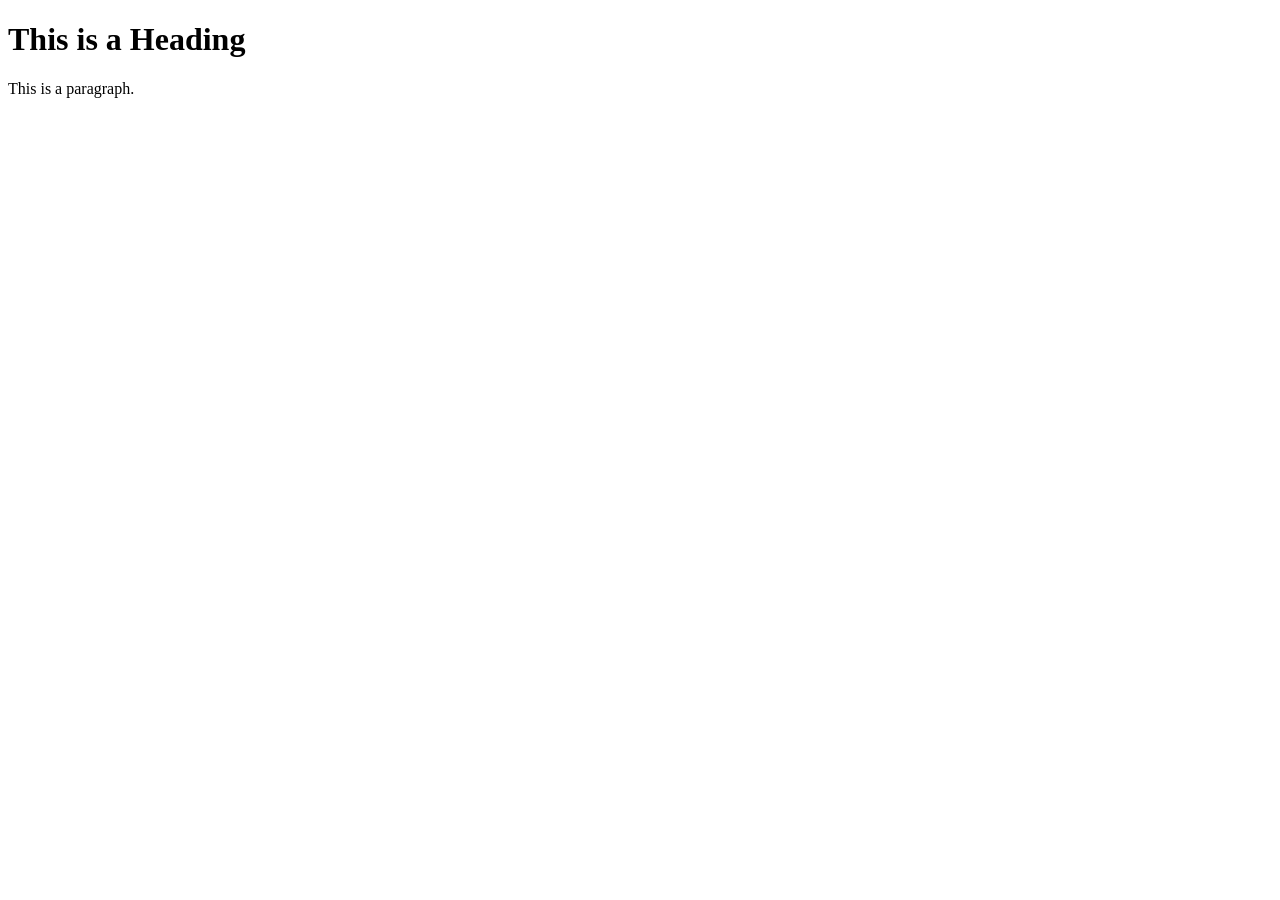
==== index.html @ 324f2b22 "Add files via upload" ====
<!DOCTYPE html>
<html>
<head>
<title>Page Title</title>
<link rel="stylesheet" href="css/style.css">
</head>
<body>

<h1>This is a Heading</h1>
<p>This is a paragraph.</p>

</body>
</html>
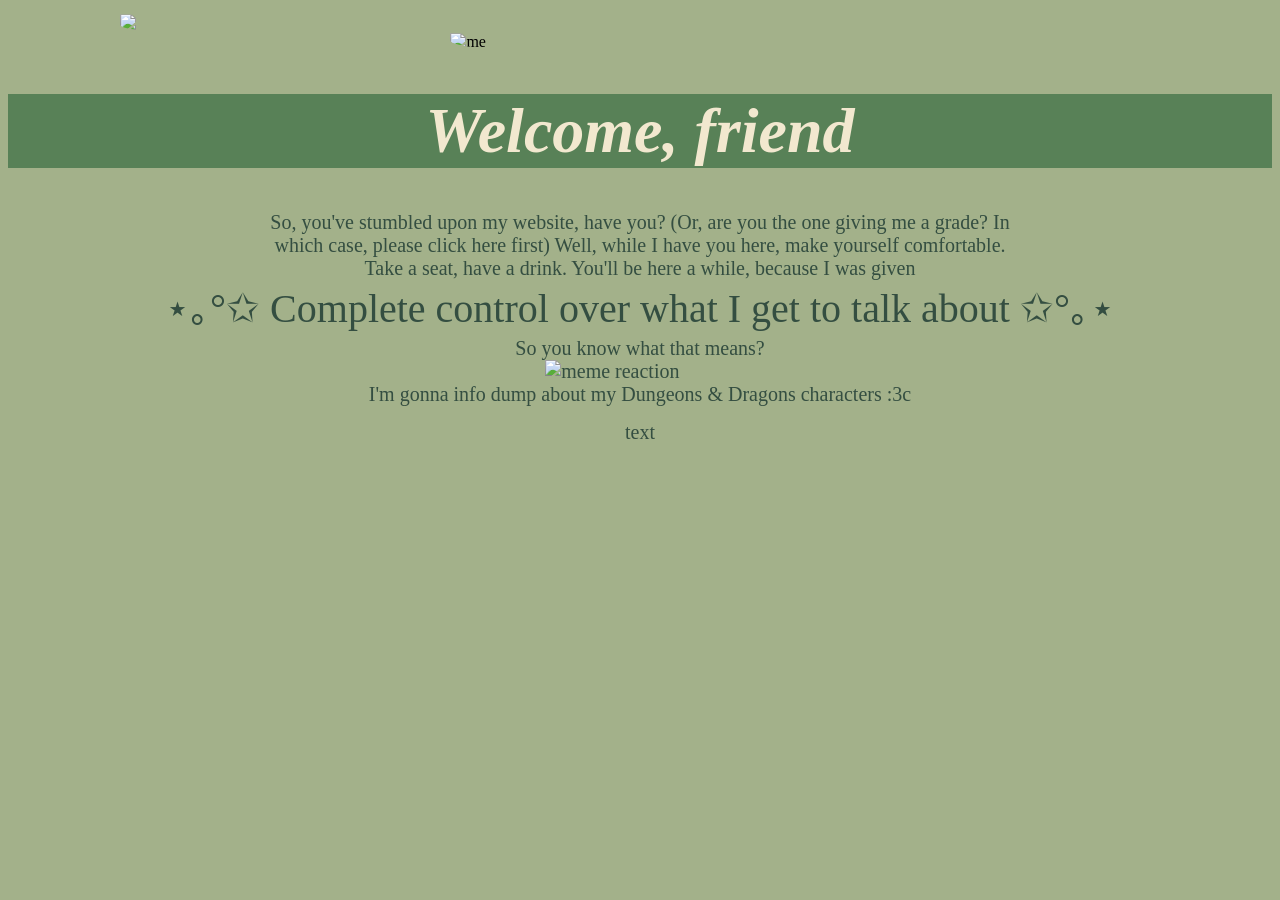
==== commit 4a940ef7: "Add files via upload" ====
--- a/index.html
+++ b/index.html
@@ -4,10 +4,39 @@
 <title>Page Title</title>
 <link rel="stylesheet" href="css/style.css">
 </head>
-<body>
 
-<h1>This is a Heading</h1>
-<p>This is a paragraph.</p>
+
+<body class="home">
+
+<div class="intro">
+	<div class="star"><img src="img/crow.gif"/></div>
+	<img src="img/me_pfp.png" alt="me"/>
+	<h1>Welcome, friend</h1>
+
+	<p1>So, you've stumbled upon my website, have you? (Or, are you the one giving me a grade? In which case, please click here first) Well, while I have you here, make yourself comfortable. Take a seat, have a drink. You'll be here a while, because I was given </p1>
+
+	<p2>⋆｡°✩ Complete control over what I get to talk about ✩°｡⋆ </p2>
+
+	<p3>So you know what that means?</p3>
+</div>
+
+<div class="insert">
+	<img src="img/normal.png" alt="meme reaction"/>
+	I'm gonna info dump about my Dungeons & Dragons characters :3c
+</div>
+
+<div class="half">
+<p4> text </p4>
+
+</div>
+
+
 
 </body>
-</html>+
+
+
+
+
+
+</html>	
--- a/css/style.css
+++ b/css/style.css
@@ -0,0 +1,94 @@
+body {
+  background-color: #a3b18a;
+}
+
+
+@keyframes myAnimation {
+  0%   {left:-20%; top:20%;}
+  25%  {left:25%; top:20%;}
+  50%  {left:50%; top:20%;}
+  100%  {left:75%; top:20%;}
+}
+.star {
+  width: 25%;
+  position: absolute;
+  z-index: 1;
+  animation-name: myAnimation;
+  animation-duration: 25s;
+  animation-iteration-count: infinite;
+  animation-timing-function: linear;
+}
+
+.intro img {
+    display: block;
+    margin: auto;
+    width: 30%;
+    border-radius: 25%;
+    padding-top: 2%;
+    position: relative;
+    z-index: 2;
+}
+
+h1 {
+  color: #f2e8cf;
+  background-color: #588157;
+  text-align: center;
+  font-family: Garamond;
+  font-style: italic;
+  font-size: 400%;
+}
+
+p1 {
+  display: flex;
+  flex-direction: column;
+  margin-left: 20%;
+  margin-right: 20%;
+  text-align: center;
+  font-family: Gregoria;
+  color: #344e41;
+  font-size: 20px;
+}
+
+p2 {
+  display: flex;
+  flex-direction: column;
+  align-items: center;
+  font-family: Gregoria;
+  color: #344e41;
+  font-size: 40px;
+  font-style: bold;
+  padding: 5px;
+}
+
+p3 {
+  display: flex;
+  flex-direction: column;
+  align-items: center;
+  font-family: Gregoria;
+  color: #344e41;
+  font-size: 20px;
+}
+
+.insert img {
+  float: right;
+  width: 15%;
+}
+
+.insert{
+  display: flex;
+  flex-direction: column;
+  align-items: center;
+  font-family: Gregoria;
+  color: #344e41;
+  font-size: 20px;
+}
+
+p4 {
+  display: flex;
+  flex-direction: column;
+  align-items: center;
+  font-family: Gregoria;
+  color: #344e41;
+  font-size: 20px;
+  padding-top: 15px;
+}
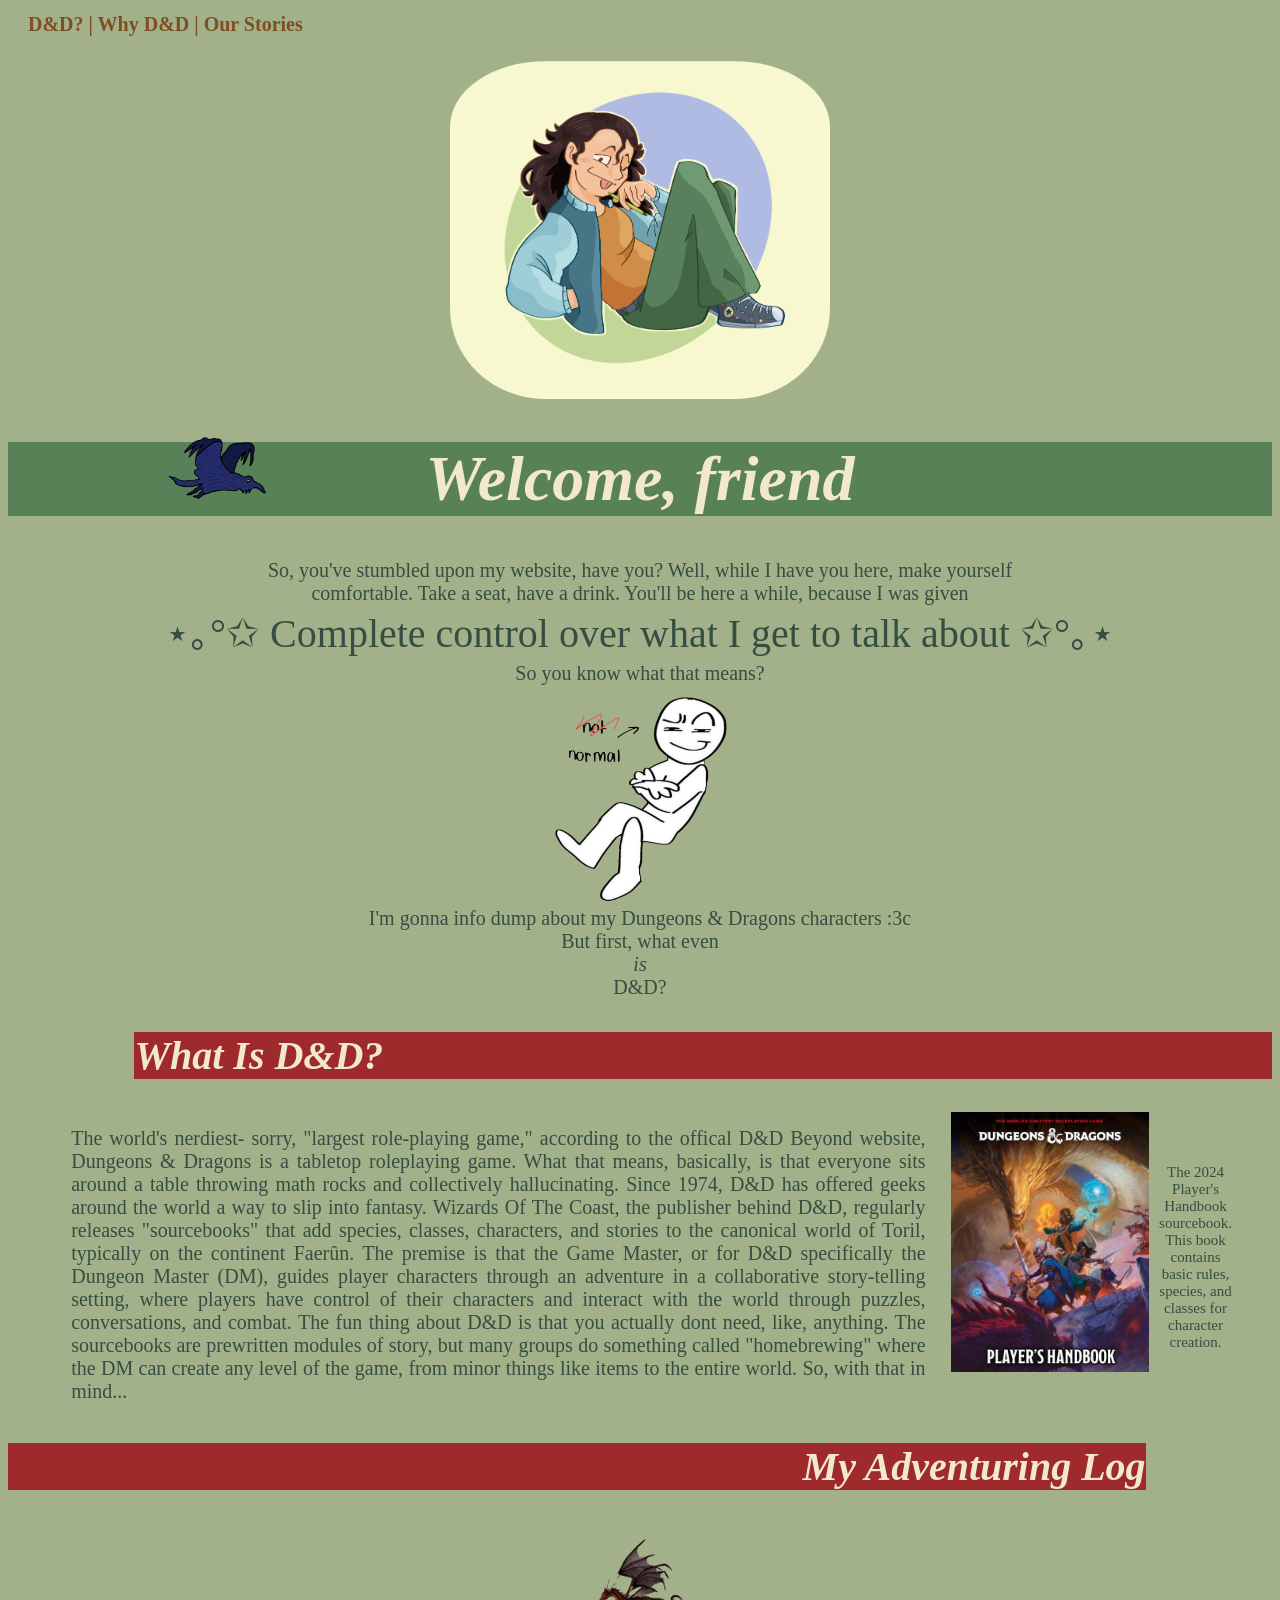
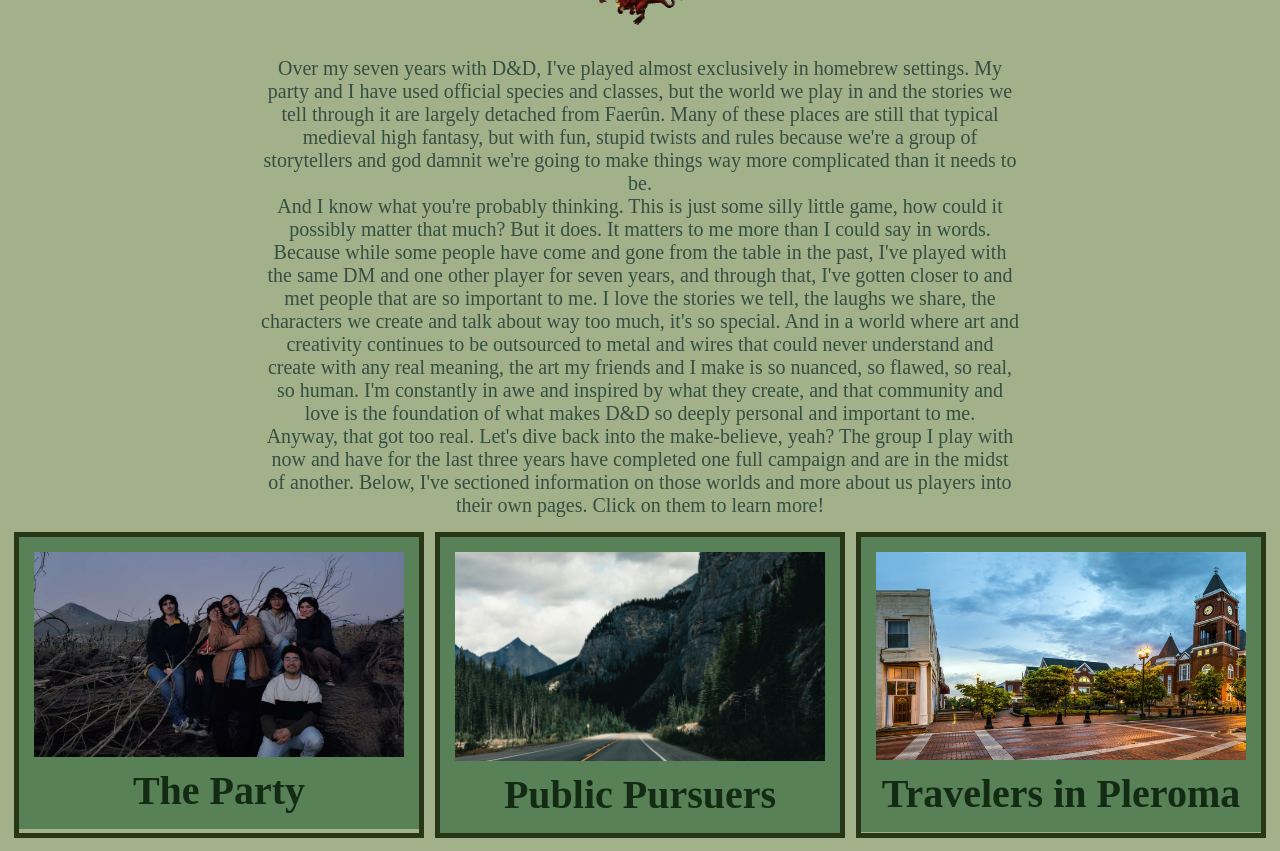
==== commit d824cc88: "Add files via upload vrs 3" ====
--- a/index.html
+++ b/index.html
@@ -3,30 +3,69 @@
 <head>
 <title>Page Title</title>
 <link rel="stylesheet" href="css/style.css">
+<link rel="icon" href="img/sword.png">
 </head>
 
+<nav>
+	<a href="#dnd">D&D?</a> |
+	<a href="#adventure">Why D&D</a> |
+	<a href="#gallery">Our Stories</a>
+</nav>
 
 <body class="home">
 
+
+<div class="top">
+	<img src="img/me_pfp.png" alt="me"/>
+	<div class="star"><img src="img/crow.gif"/></div>
+</div>
+
 <div class="intro">
-	<div class="star"><img src="img/crow.gif"/></div>
-	<img src="img/me_pfp.png" alt="me"/>
 	<h1>Welcome, friend</h1>
 
-	<p1>So, you've stumbled upon my website, have you? (Or, are you the one giving me a grade? In which case, please click here first) Well, while I have you here, make yourself comfortable. Take a seat, have a drink. You'll be here a while, because I was given </p1>
+	<p1>So, you've stumbled upon my website, have you? Well, while I have you here, make yourself comfortable. Take a seat, have a drink. You'll be here a while, because I was given </p1>
 
 	<p2>⋆｡°✩ Complete control over what I get to talk about ✩°｡⋆ </p2>
 
-	<p3>So you know what that means?</p3>
+	<p1>So you know what that means?</p1>
 </div>
 
 <div class="insert">
-	<img src="img/normal.png" alt="meme reaction"/>
-	I'm gonna info dump about my Dungeons & Dragons characters :3c
+
+<img src="img/normal.png" alt="meme reaction"/>
+<p1>I'm gonna info dump about my Dungeons & Dragons characters :3c <br>But first, what even <em>is</em> D&D?</p1>
 </div>
 
-<div class="half">
-<p4> text </p4>
+<h2> What Is D&D?</h2>
+
+<div class="dnd">
+
+<p3> The world's nerdiest- sorry, "largest role-playing game," according to the offical D&D Beyond website, Dungeons & Dragons is a tabletop roleplaying game. What that means, basically, is that everyone sits around a table throwing math rocks and collectively hallucinating. Since 1974, D&D has offered geeks around the world a way to slip into fantasy. Wizards Of The Coast, the publisher behind D&D, regularly releases "sourcebooks" that add species, classes, characters, and stories to the canonical world of Toril, typically on the continent Faerûn. The premise is that the Game Master, or for D&D specifically the Dungeon Master (DM), guides player characters through an adventure in a collaborative story-telling setting, where players have control of their characters and interact with the world through puzzles, conversations, and combat. The fun thing about D&D is that you actually dont need, like, anything. The sourcebooks are prewritten modules of story, but many groups do something called "homebrewing" where the DM can create any level of the game, from minor things like items to the entire world. So, with that in mind... </p3>
+
+	<img src="img/handbook.jpg" alt="dnd players handbook"/>
+	<figcaption> The 2024 Player's Handbook sourcebook. This book contains basic rules, species, and classes for character creation. </figcaption>
+</div>
+
+
+<div class="adventure">
+<h3> My Adventuring Log </h3>
+<img src="img/dragon.gif" alt="gif dragon"/>
+<p1> Over my seven years with D&D, I've played almost exclusively in homebrew settings. My party and I have used official species and classes, but the world we play in and the stories we tell through it are largely detached from Faerûn. Many of these places are still that typical medieval high fantasy, but with fun, stupid twists and rules because we're a group of storytellers and god damnit we're going to make things way more complicated than it needs to be.
+<br> And I know what you're probably thinking. This is just some silly little game, how could it possibly matter that much? But it does. It matters to me more than I could say in words. Because while some people have come and gone from the table in the past, I've played with the same DM and one other player for seven years, and through that, I've gotten closer to and met people that are so important to me. I love the stories we tell, the laughs we share, the characters we create and talk about way too much, it's so special. And in a world where art and creativity continues to be outsourced to metal and wires that could never understand and create with any real meaning, the art my friends and I make is so nuanced, so flawed, so real, so human. I'm constantly in awe and inspired by what they create, and that community and love is the foundation of what makes D&D so deeply personal and important to me.
+<br> Anyway, that got too real. Let's dive back into the make-believe, yeah? The group I play with now and have for the last three years have completed one full campaign and are in the midst of another. Below, I've sectioned information on those worlds and more about us players into their own pages. Click on them to learn more!
+</div>
+
+<div class="gallery">
+
+<div class="gallery-item">
+	<div class="desc"><a href="players/index.html"><img src="img/party1.jpg" alt="my friends">The Party</a></div>
+</div>
+<div class="gallery-item">
+	<div class="desc"><a href="pubpur/index.html"><img src="img/mountains.jpeg" alt="mountains">Public Pursuers</a></div>
+</div>
+<div class="gallery-item">
+	<div class="desc"><a href="c4/index.html"><img src="img/city.jpg" alt="city">Travelers in Pleroma</a></div>
+</div>
 
 </div>
 
@@ -35,8 +74,4 @@
 </body>
 
 
-
-
-
-
 </html>	
--- a/css/style.css
+++ b/css/style.css
@@ -2,24 +2,36 @@
   background-color: #a3b18a;
 }
 
-
-@keyframes myAnimation {
-  0%   {left:-20%; top:20%;}
-  25%  {left:25%; top:20%;}
-  50%  {left:50%; top:20%;}
-  100%  {left:75%; top:20%;}
-}
-.star {
-  width: 25%;
-  position: absolute;
-  z-index: 1;
-  animation-name: myAnimation;
-  animation-duration: 25s;
-  animation-iteration-count: infinite;
-  animation-timing-function: linear;
-}
-
-.intro img {
+nav {
+  margin-left: 20px;
+  padding-top: 5px;
+  text-align: left;
+  font-family: Gregoria;
+  color: #7f4f24;
+  font-weight: bold; 
+  font-size: 20px;
+}
+
+
+a {
+    text-decoration: none;
+    color: #7f4f24;
+    font-weight: bold;
+}
+a:hover{
+    text-decoration: none;
+    color: #ffe6a7;
+}
+
+.top {
+  background-image: url("stream.jpg");
+  height: 50%;
+  background-position: center;
+  background-size: cover;
+  position: relative;
+}
+
+.top img {
     display: block;
     margin: auto;
     width: 30%;
@@ -29,6 +41,25 @@
     z-index: 2;
 }
 
+@keyframes myAnimation {
+  0%   {left:-20%; top:20%;}
+  25%  {left:25%; top:20%;}
+  50%  {left:50%; top:20%;}
+  100%  {left:40%; top:20%;}
+}
+.star {
+  width: 35%;
+  position: absolute;
+  z-index: 1;
+  animation-name: myAnimation;
+  animation-duration: 25s;
+  animation-iteration-count: infinite;
+  animation-timing-function: linear;
+  overscroll-behavior-x: contain;
+}
+
+
+
 h1 {
   color: #f2e8cf;
   background-color: #588157;
@@ -60,7 +91,11 @@
   padding: 5px;
 }
 
-p3 {
+.insert img {
+  width: 15%;
+}
+
+.insert{
   display: flex;
   flex-direction: column;
   align-items: center;
@@ -69,26 +104,106 @@
   font-size: 20px;
 }
 
-.insert img {
-  float: right;
-  width: 15%;
-}
-
-.insert{
-  display: flex;
-  flex-direction: column;
-  align-items: center;
-  font-family: Gregoria;
-  color: #344e41;
-  font-size: 20px;
-}
-
-p4 {
-  display: flex;
-  flex-direction: column;
-  align-items: center;
+
+h2 {
+  color: #f2e8cf;
+  background-color: #9e2a2b;
+  align-items: left;
+  font-family: Garamond;
+  font-style: italic;
+  font-size: 250%;
+  margin-left: 10%;
+}
+
+
+.dnd {
+  display: flex;
+  flex-direction: row;
+  justify-content: left;
+  flex-wrap: nowrap;
+}
+
+.dnd p3 {
+  display: flex;
+  flex-direction: column;
+  text-align: justify;
   font-family: Gregoria;
   color: #344e41;
   font-size: 20px;
   padding-top: 15px;
-}+  margin-left: 5%;
+  padding-right: 20px;
+}
+
+.dnd img {
+  height: 260px;
+  padding-left: 5px;
+  padding-right: 10px;
+}
+
+figcaption {
+  text-align: center;
+  margin: auto;
+  font-family: Gregoria;
+  color: #344e41;
+  font-size: 15px;
+  padding-right: 40px;
+ }
+
+
+
+h3 {
+  color: #f2e8cf;
+  background-color: #9e2a2b;
+  text-align: right;
+  font-family: Garamond;
+  font-style: italic;
+  font-size: 250%;
+  margin-right: 10%;
+}
+
+.adventure img{
+    display: block;
+    margin: auto;
+    width: 10%;
+    position: relative;
+}
+
+
+div.gallery {
+  display: flex;
+  flex-direction: row;
+  flex-wrap: wrap;
+  justify-content: space-evenly;
+  padding-top: 10px;
+}
+
+div.gallery-item {
+  margin: 5px;
+  border: 5px solid #283618;
+  width: 400px;
+}
+
+div.gallery-item img {
+  width: 100%;
+}
+
+div.gallery-item div.desc {
+  color: #f2e8cf;
+  background-color: #588157;
+  text-align: center;
+  font-family: Garamond;
+  font-size: 40px;
+  padding: 15px;
+  text-align: center;
+  a {
+    text-decoration: none;
+    color: #132a13;
+    font-weight: bold;
+    }
+  a:hover{
+    text-decoration: none;
+    color: #a3b18a;
+    }
+}
+
